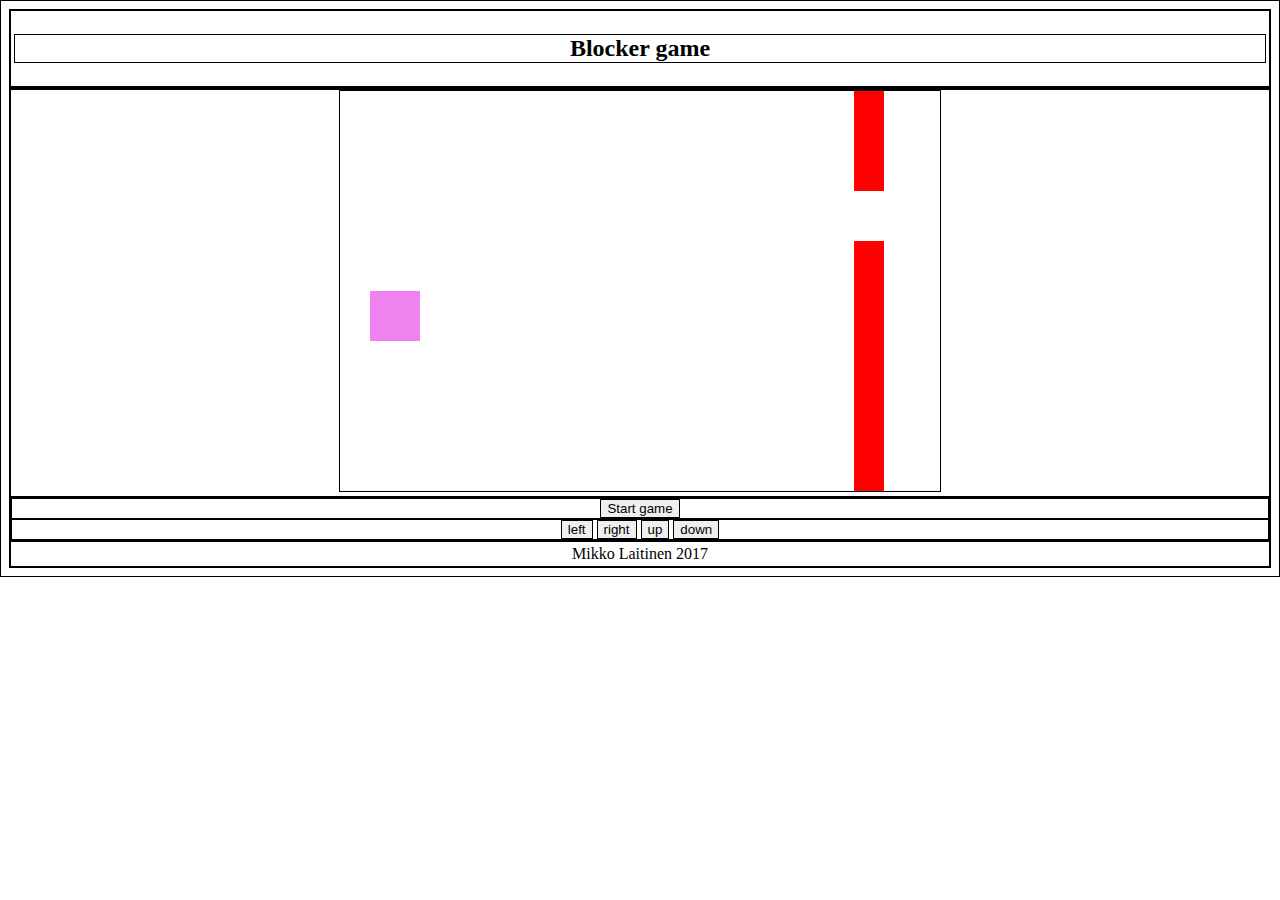
==== blocker-game/index.html @ abdc386a "blocker game start" ====
<!DOCTYPE html>
<html lang="en">
<head>
    <meta charset="UTF-8">
    <title>Blocker game</title>
    <link rel="stylesheet" type="text/css" href="style.css"/>
    <script type="text/javascript" src="app.js"></script>
    <script type="text/javascript" src="player.js"></script>
    <script type="text/javascript" src="drawGame.js"></script>
    <script type="text/javascript" src="playGame.js"></script>

</head>
<body onload="gameApp.drawGame().draw()">

<div id="header"><h2>Blocker game</h2></div>
<div id="points"></div>
<div id="canvasDiv">
    <canvas id="gameCanvas" width="600" height="400"></canvas>

</div>
<div id="buttons">
    <div id="start">
<button id="btnStart" onclick="gameApp.playGame.onStart()">Start game</button>
    </div>
    <div id="move">
    <button id="left" onclick=""> left </button>
    <button id="right" onclick=""> right </button>
    <button id="btnUp" onmousedown="gameApp.playGame.goUp()" > up </button>
    <button id="btnDown" onmousedown="gameApp.playGame.goDown()"> down </button>

    </div>
</div>
<div id="footer"> Mikko Laitinen 2017</div>
<script>
    var canvas = document.getElementById("gameCanvas");
    var hei = canvas.height;
    var wid = canvas.width;

    var evil1 = gameApp.player(wid-30, 0, 30, 400, "red");
    var evil2 = gameApp.player(wid-30, 100, 30, 50, "white");

    var player = gameApp.player(30, hei / 2, 50, 50, "violet");

</script>


</body>
</html>
---- blocker-game/style.css ----
*{
    border: 1px solid black;
}
body{
    text-align: center;
}
#header{
    padding: 3px;
}

#canvasDiv{


}
#footer{
    padding: 3px;
    bottom: 0;
}
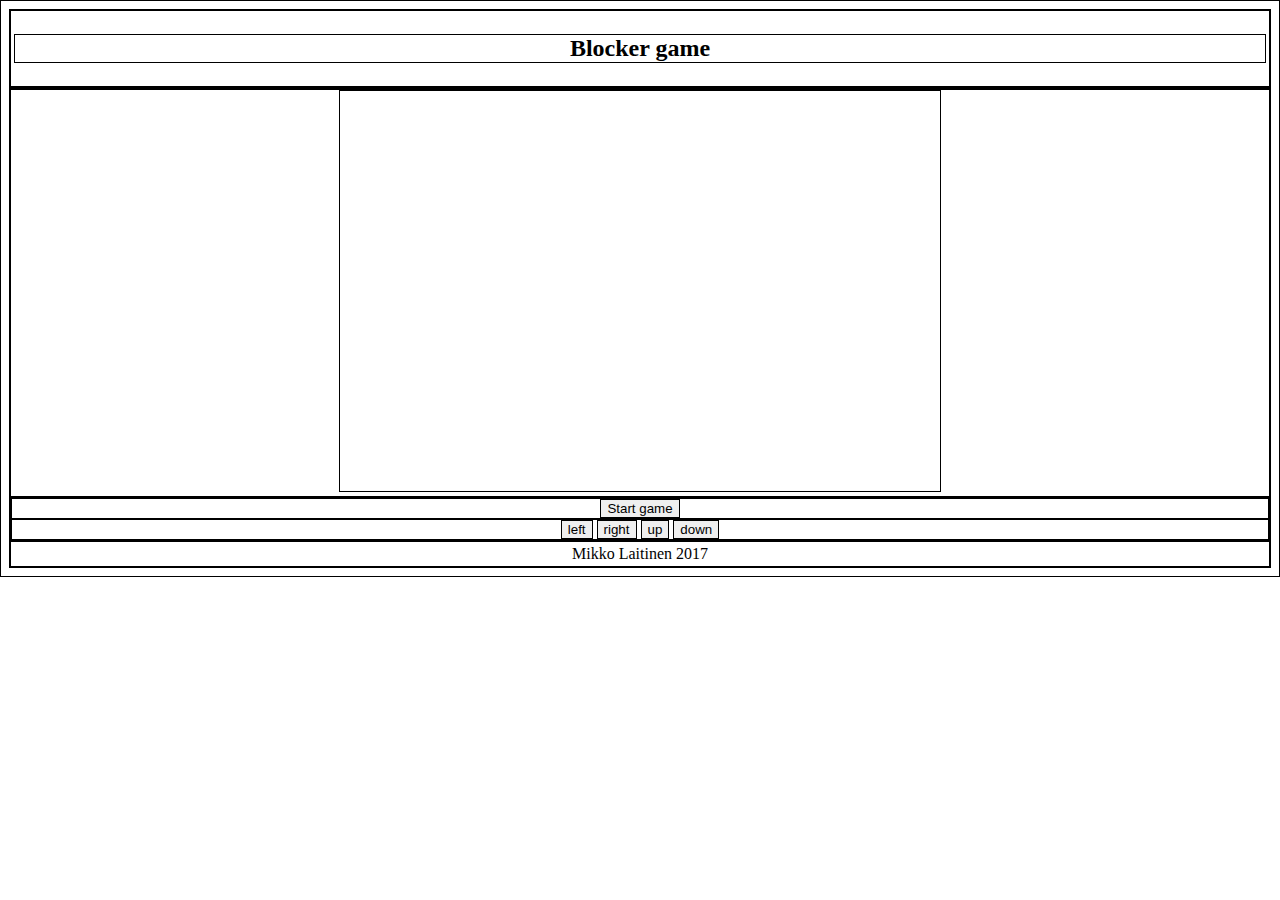
==== commit 84cdf430: "blocker-game add: * drawing evil and hero * movements whit keys" ====
--- a/blocker-game/index.html
+++ b/blocker-game/index.html
@@ -10,7 +10,7 @@
     <script type="text/javascript" src="playGame.js"></script>
 
 </head>
-<body onload="gameApp.drawGame().draw()">
+<body onload="">
 
 <div id="header"><h2>Blocker game</h2></div>
 <div id="points"></div>
@@ -25,7 +25,7 @@
     <div id="move">
     <button id="left" onclick=""> left </button>
     <button id="right" onclick=""> right </button>
-    <button id="btnUp" onmousedown="gameApp.playGame.goUp()" > up </button>
+    <button id="btnUp" onmousedown="gameApp.playGame.goUpUp()" onmouseup="gameApp.playGame.goUpDown" > up </button>
     <button id="btnDown" onmousedown="gameApp.playGame.goDown()"> down </button>
 
     </div>
@@ -35,11 +35,13 @@
     var canvas = document.getElementById("gameCanvas");
     var hei = canvas.height;
     var wid = canvas.width;
+document.addEventListener('keydown', gameApp.playGame.doKeyDown, true);
 
-    var evil1 = gameApp.player(wid-30, 0, 30, 400, "red");
-    var evil2 = gameApp.player(wid-30, 100, 30, 50, "white");
 
-    var player = gameApp.player(30, hei / 2, 50, 50, "violet");
+    var evil1;// = gameApp.player(wid-30, 0, 30, 400, "red");
+    var evil2;// = gameApp.player(wid-30, 100, 30, 80, "white");
+
+    var player;// = gameApp.player(30, hei / 2, 50, 50, "violet");
 
 </script>
 
